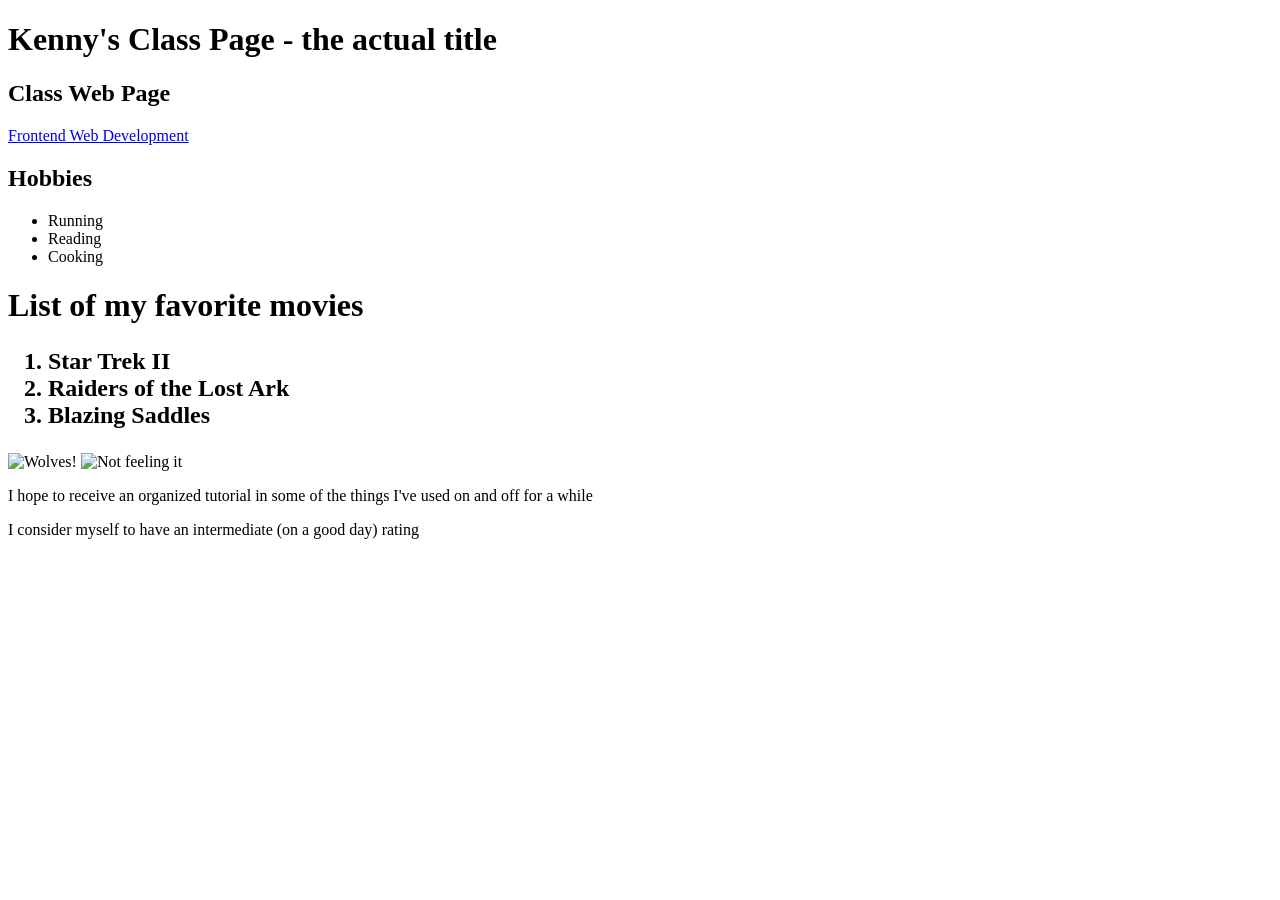
==== index.html @ f7e8492c "Update index.html" ====
<!DOCTYPE html>
<html>
	<head>
		<title>Kenny's Frontend Web Dev Class Page</title>
		<link type="text/css" rel="stylesheet" href="main.css">
	</head>
	<body>
	<h1>Kenny's Class Page - the actual title</h1>
	<h2>Class Web Page</h2>
	<a href="http://frontendweb.github.io/index.html" class="btn">Frontend Web Development</a>
		<h2>Hobbies</h2>
			<ul>
				<li>Running</li>
				<li>Reading</li>
				<li>Cooking</li>
			</ul>
		<h1>List of my favorite movies</h1>
		<h2>
			<ol>
				<li>Star Trek II</li>
				<li>Raiders of the Lost Ark</li>
				<li>Blazing Saddles</li>
			</ol>
		</h2>
		<img src="http://upload.wikimedia.org/wikipedia/commons/7/7d/Grey_wolves_at_Wild_Animal_Sanctuary.jpg" alt="Wolves!" height="200px" width="250px">
<img src="img/js2.png" alt="Not feeling it" class="" width='140px' height='140px'>
		<p> I hope to receive an organized tutorial in some of the things I've used on and off for a while</p>
		</p> I consider myself to have an intermediate (on a good day) rating</p>
		
	</body>
	<script src="lib/jquery/jquery-1.10.2.min.js"></script>
	<script src="js/main.js"></script>
</html>
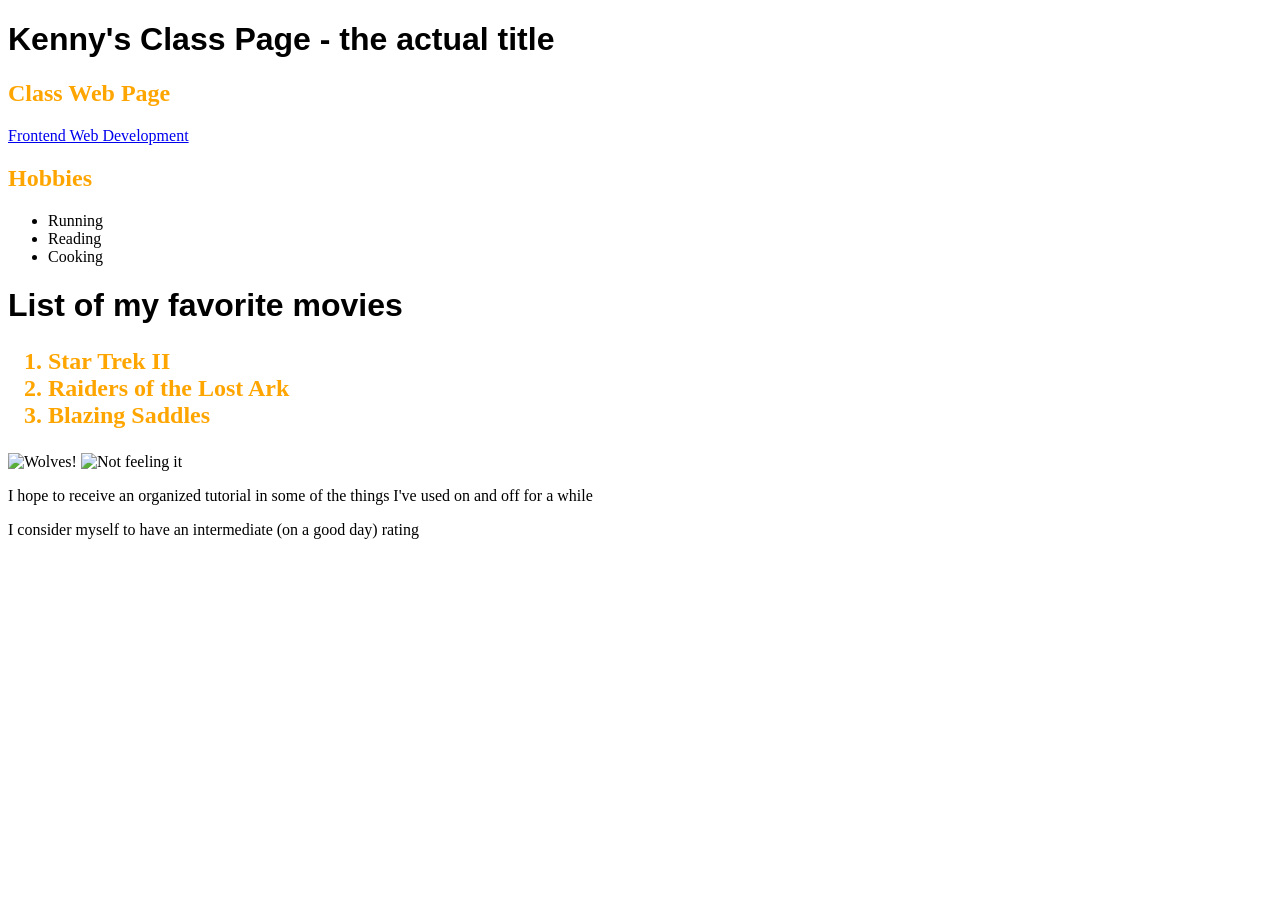
==== commit 6e9a3450: "Update index.html" ====
--- a/index.html
+++ b/index.html
@@ -2,7 +2,7 @@
 <html>
 	<head>
 		<title>Kenny's Frontend Web Dev Class Page</title>
-		<link type="text/css" rel="stylesheet" href="main.css">
+		<link type="text/css" rel="stylesheet" href="css/main.css">
 	</head>
 	<body>
 	<h1>Kenny's Class Page - the actual title</h1>
--- a/css/main.css
+++ b/css/main.css
@@ -0,0 +1,13 @@
+h1
+{
+font-family: Arial;
+font-size: 18;
+color: black;
+}
+
+h2, h3
+{
+font-family: Garamond;
+font-size: 14;
+color: orange;
+}
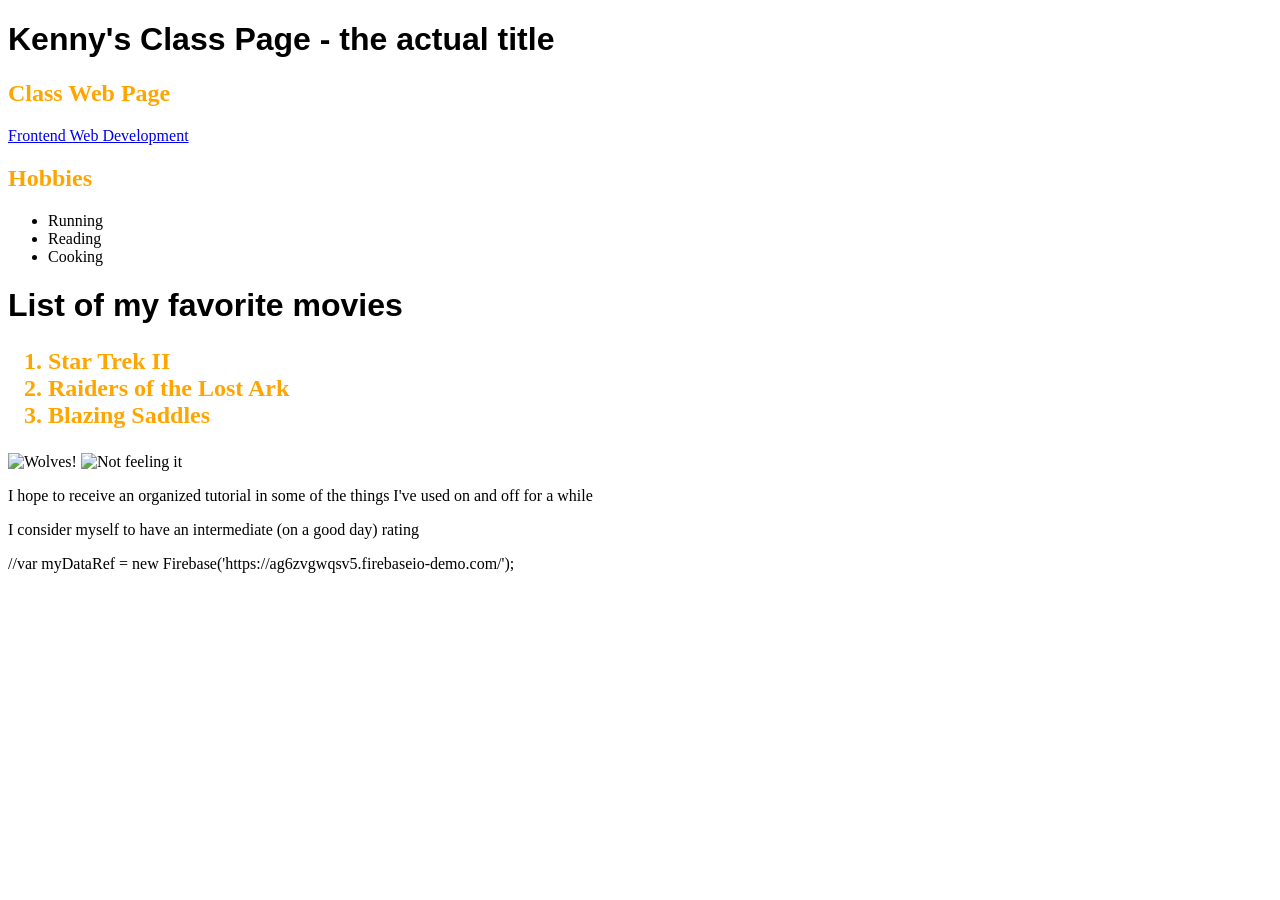
==== commit 6503b626: "Update index.html" ====
--- a/index.html
+++ b/index.html
@@ -1,8 +1,9 @@
 <!DOCTYPE html>
 <html>
 	<head>
-		<title>Kenny's Frontend Web Dev Class Page</title>
+		<title>Kenny's! Frontend Web Dev Class Page!</title>
 		<link type="text/css" rel="stylesheet" href="css/main.css">
+		<script src='https://cdn.firebase.com/js/client/1.1.1/firebase.js'></script>
 	</head>
 	<body>
 	<h1>Kenny's Class Page - the actual title</h1>
@@ -26,8 +27,9 @@
 <img src="img/js2.png" alt="Not feeling it" class="" width='140px' height='140px'>
 		<p> I hope to receive an organized tutorial in some of the things I've used on and off for a while</p>
 		</p> I consider myself to have an intermediate (on a good day) rating</p>
-		
+		</p? Hopefully, learning a little (baby steps)</p?
 	</body>
-	<script src="lib/jquery/jquery-1.10.2.min.js"></script>
+	<script src="http://code.jquery.com/jquery-1.11.1.js"></script>
 	<script src="js/main.js"></script>
+	//var myDataRef = new Firebase('https://ag6zvgwqsv5.firebaseio-demo.com/');
 </html>
